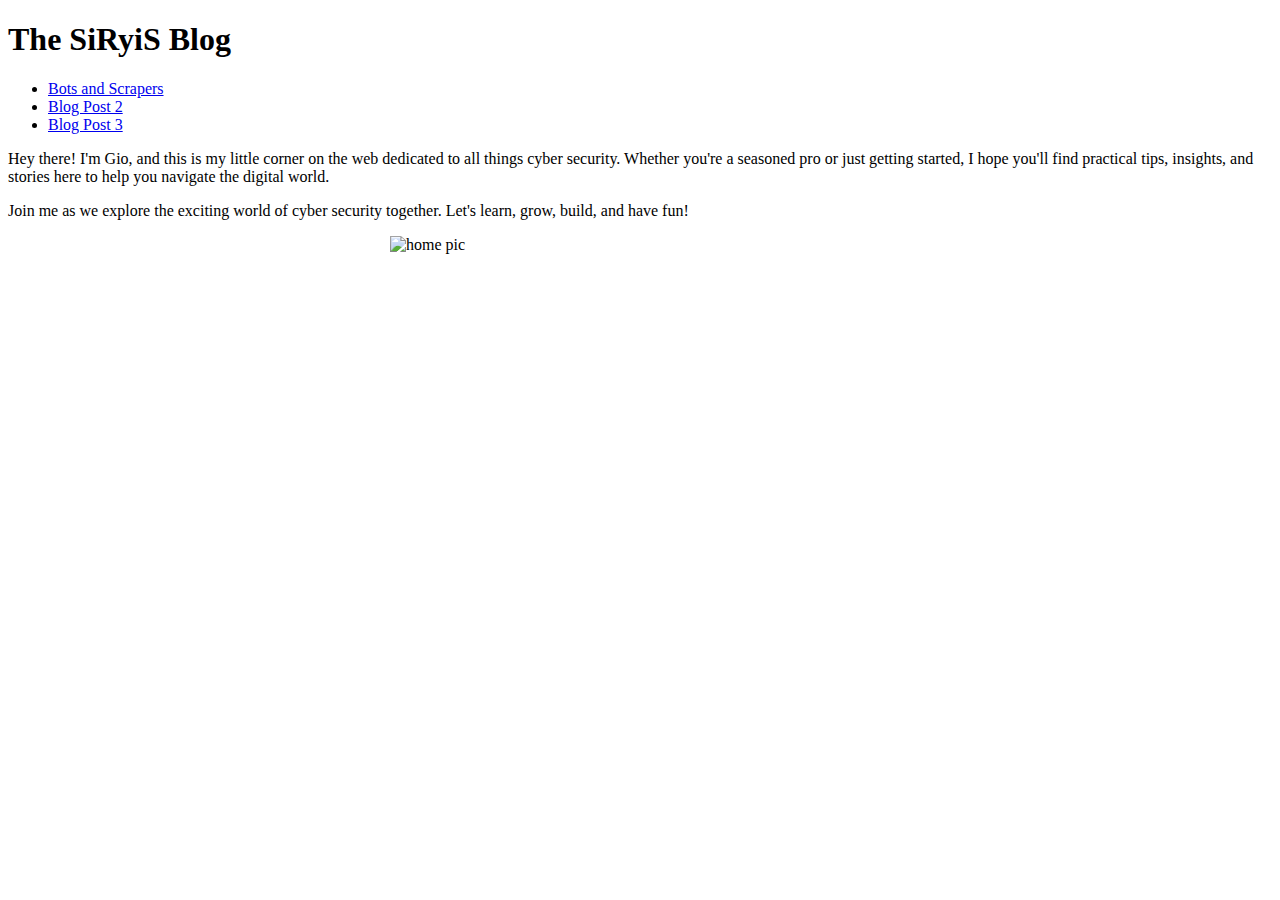
==== index.html @ b2a13524 "Update and rename pages/index.html to index.html" ====
<!DOCTYPE html>
<html lang="en">
<head>
    <meta charset="UTF-8">
    <meta name="viewport" content="width=device-width, initial-scale=1.0">
    <title>SiRyiS</title>
    <link rel="stylesheet" href="styles.css">
</head>
<body>
    <header>
        <h1>The SiRyiS Blog</h1>
        <nav>
            <ul>
                <li><a href="bots-and-scrapers.html">Bots and Scrapers</a></li>
                <li><a href="blog2.html">Blog Post 2</a></li>
                <li><a href="blog3.html">Blog Post 3</a></li>
            </ul>
        </nav>
    </header>
    <article> 
        <p>Hey there! I'm Gio, and this is my little corner on the web dedicated to all things cyber security. Whether you're a seasoned pro or just getting started, I hope you'll find practical tips, insights, and stories here to help you navigate the digital world.</p>

        <p>Join me as we explore the exciting world of cyber security together. Let's learn, grow, build, and have fun!</p>
    </article> 
        <img src="siryis.jpg" alt="home pic" width="500" style="display: block; margin: 0 auto;">
</body>
</html>
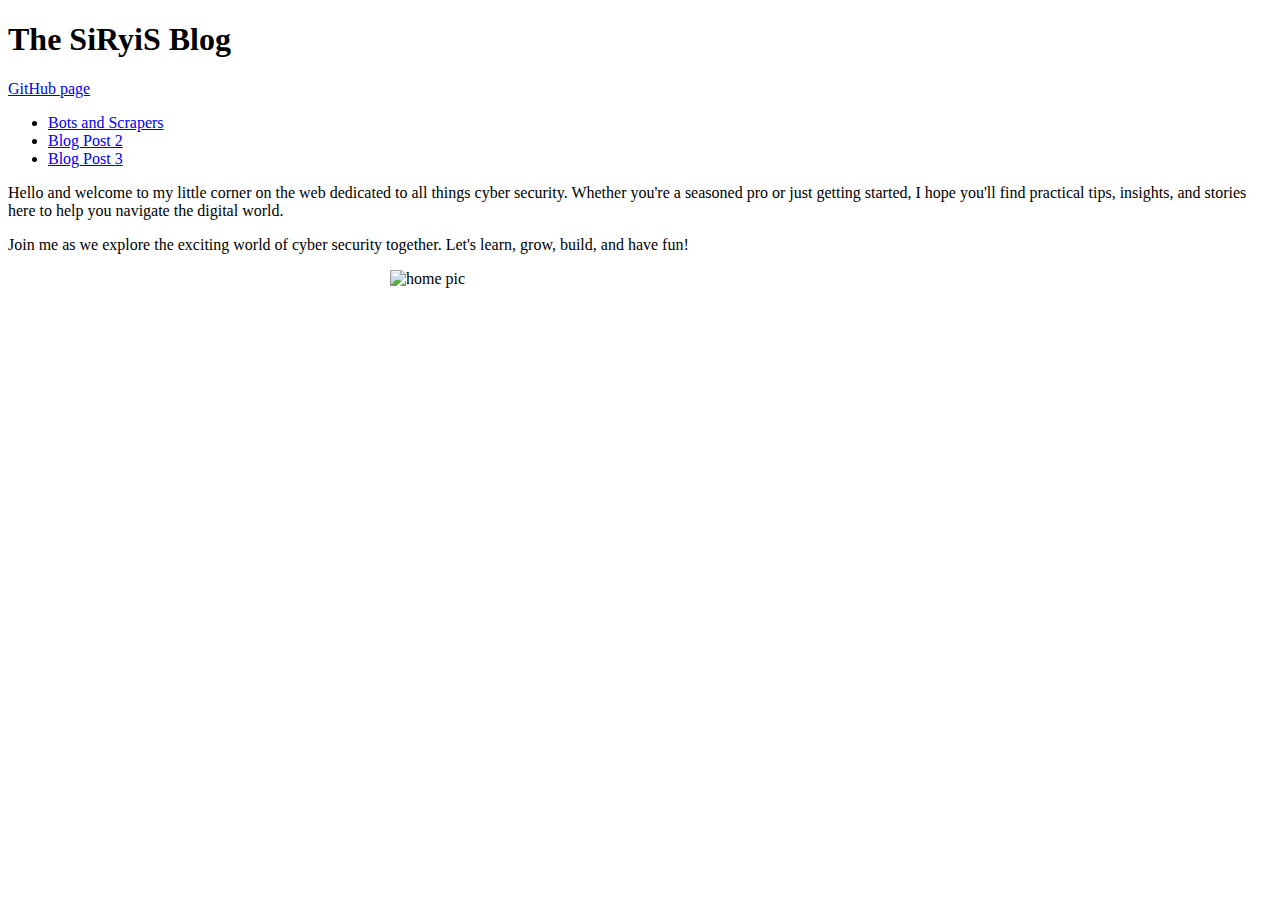
==== commit 17355225: "Update index.html" ====
--- a/index.html
+++ b/index.html
@@ -8,7 +8,8 @@
 </head>
 <body>
     <header>
-        <h1>The SiRyiS Blog</h1>
+        <h1>The SiRyiS Blog</h1>
+        <p><a href="https://github.com/SiRyiS/generic_socialMedia" target="_blank">GitHub page</a></p>
         <nav>
             <ul>
                 <li><a href="bots-and-scrapers.html">Bots and Scrapers</a></li>
@@ -18,7 +19,7 @@
         </nav>
     </header>
     <article> 
-        <p>Hey there! I'm Gio, and this is my little corner on the web dedicated to all things cyber security. Whether you're a seasoned pro or just getting started, I hope you'll find practical tips, insights, and stories here to help you navigate the digital world.</p>
+        <p>Hello and welcome to my little corner on the web dedicated to all things cyber security. Whether you're a seasoned pro or just getting started, I hope you'll find practical tips, insights, and stories here to help you navigate the digital world.</p>
 
         <p>Join me as we explore the exciting world of cyber security together. Let's learn, grow, build, and have fun!</p>
     </article> 
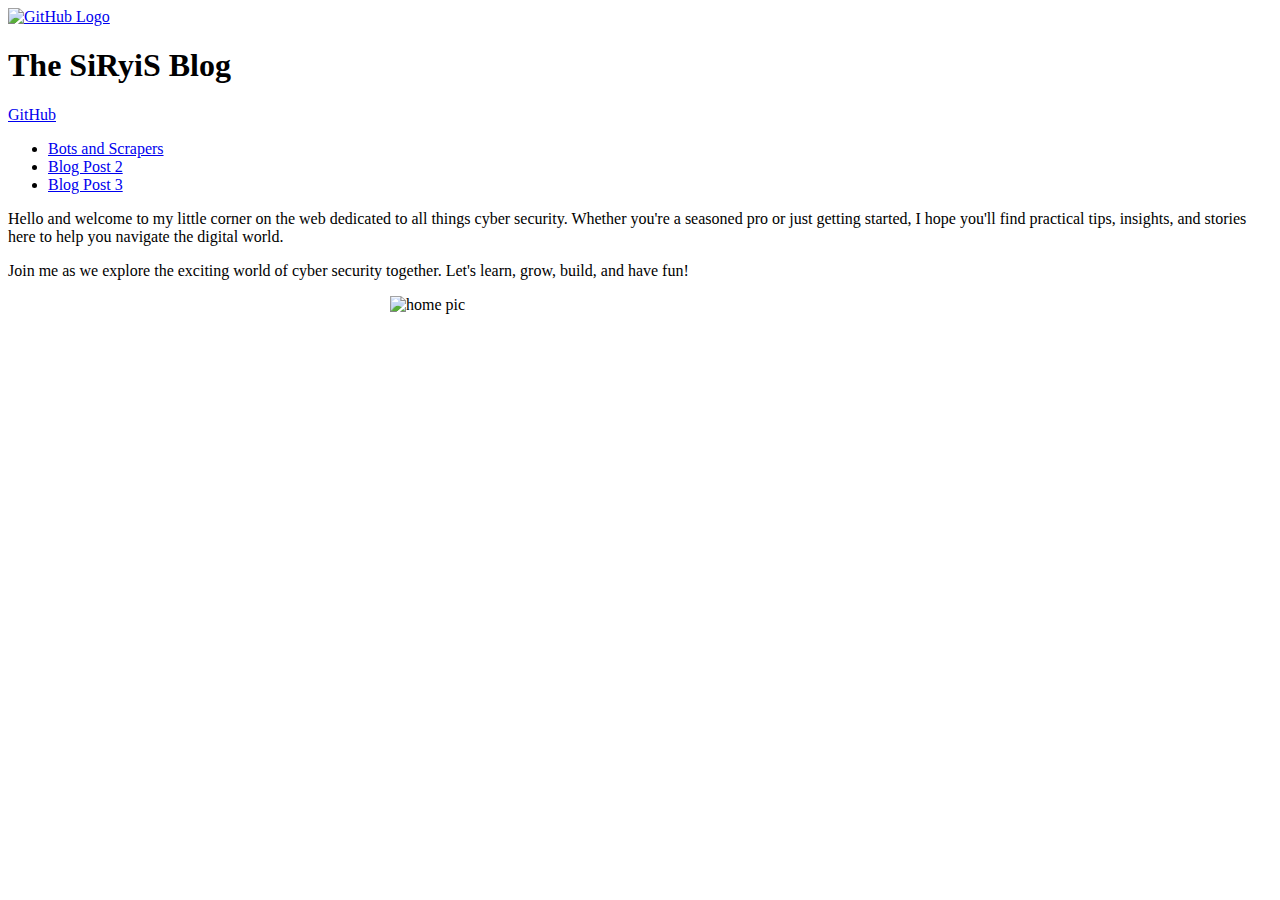
==== commit e57eba63: "Update index.html" ====
--- a/index.html
+++ b/index.html
@@ -3,13 +3,16 @@
 <head>
     <meta charset="UTF-8">
     <meta name="viewport" content="width=device-width, initial-scale=1.0">
-    <title>SiRyiS</title>
+    <title>SiRyiS</title>
+    <a href="https://github.com/SiRyiS/">
+        <img src="" alt="GitHub Logo">
+    </a>
     <link rel="stylesheet" href="styles.css">
 </head>
 <body>
     <header>
         <h1>The SiRyiS Blog</h1>
-        <p><a href="https://github.com/SiRyiS/generic_socialMedia" target="_blank">GitHub page</a></p>
+        <p><a href="https://github.com/SiRyiS/" target="_blank">GitHub</a></p>
         <nav>
             <ul>
                 <li><a href="bots-and-scrapers.html">Bots and Scrapers</a></li>
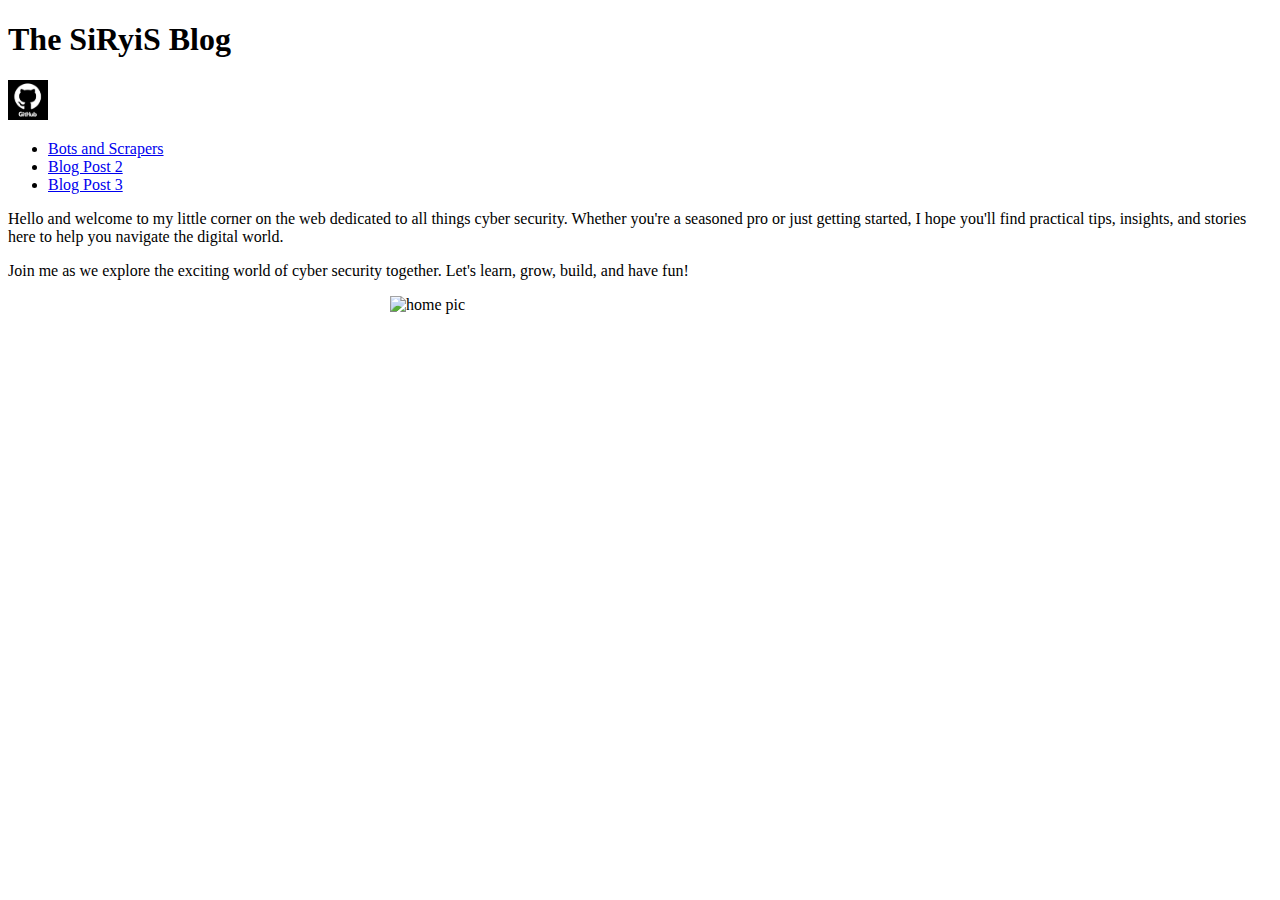
==== commit 98fb2ab6: "Update index.html" ====
--- a/index.html
+++ b/index.html
@@ -3,16 +3,15 @@
 <head>
     <meta charset="UTF-8">
     <meta name="viewport" content="width=device-width, initial-scale=1.0">
-    <title>SiRyiS</title>
-    <a href="https://github.com/SiRyiS/">
-        <img src="" alt="GitHub Logo">
-    </a>
+    <title>SiRyiS</title>
     <link rel="stylesheet" href="styles.css">
 </head>
 <body>
     <header>
         <h1>The SiRyiS Blog</h1>
-        <p><a href="https://github.com/SiRyiS/" target="_blank">GitHub</a></p>
+        <a href="https://github.com/SiRyiS/">
+        <img src="IMG_8781.jpeg" style="width: 40px; height: 40px;" alt="GitHub Logo">
+        </a>
         <nav>
             <ul>
                 <li><a href="bots-and-scrapers.html">Bots and Scrapers</a></li>
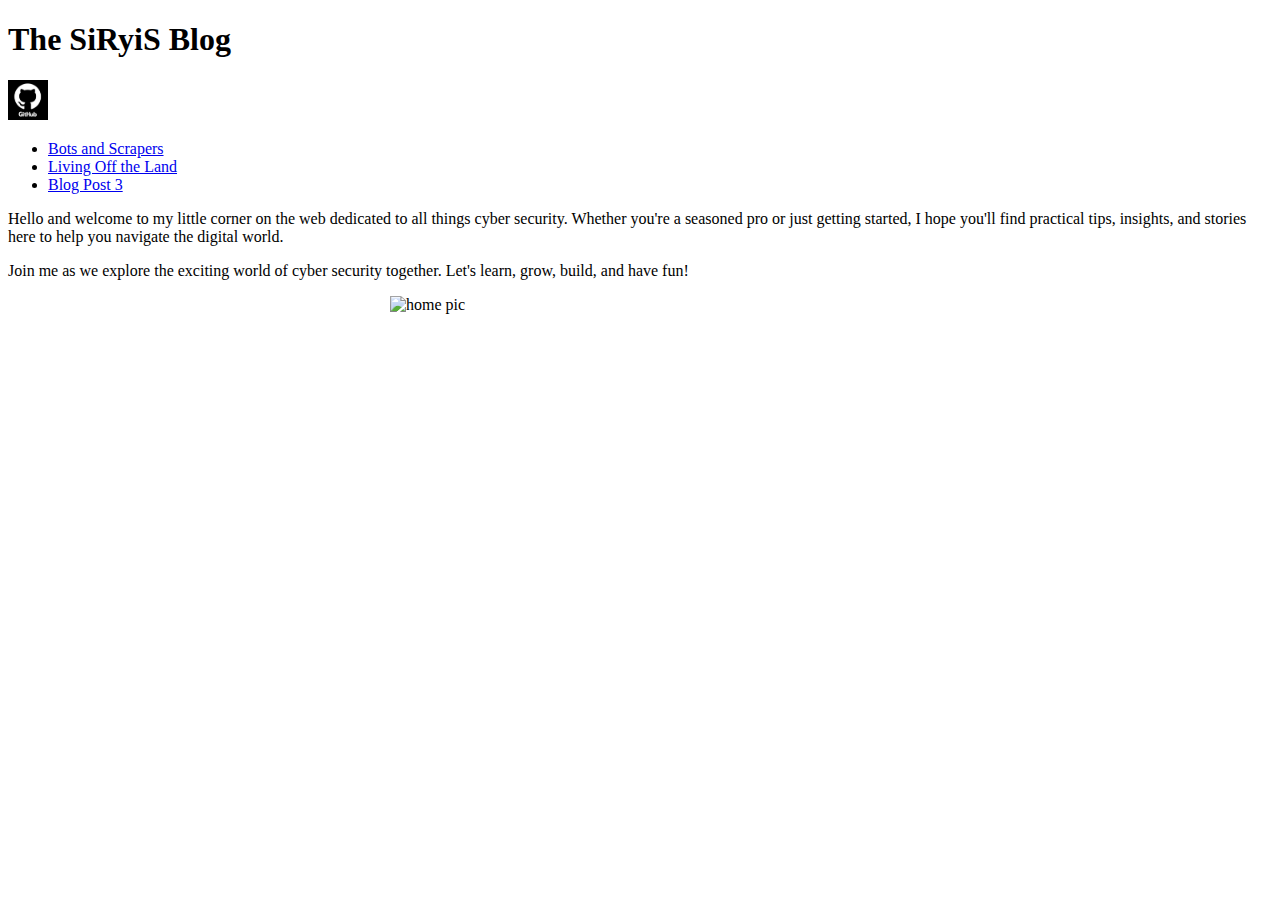
==== commit 83d69e18: "Update index.html" ====
--- a/index.html
+++ b/index.html
@@ -8,14 +8,14 @@
 </head>
 <body>
     <header>
-        <h1>The SiRyiS Blog</h1>
-        <a href="https://github.com/SiRyiS/">
-        <img src="IMG_8781.jpeg" style="width: 40px; height: 40px;" alt="GitHub Logo">
+        <h1>The SiRyiS Blog</h1>
+        <a href="https://github.com/SiRyiS/">
+        <img src="IMG_8781.jpeg" style="width: 40px; height: 40px;" alt="GitHub Logo">
         </a>
         <nav>
             <ul>
                 <li><a href="bots-and-scrapers.html">Bots and Scrapers</a></li>
-                <li><a href="blog2.html">Blog Post 2</a></li>
+                <li><a href="living-off-the-land.html">Living Off the Land</a></li>
                 <li><a href="blog3.html">Blog Post 3</a></li>
             </ul>
         </nav>
